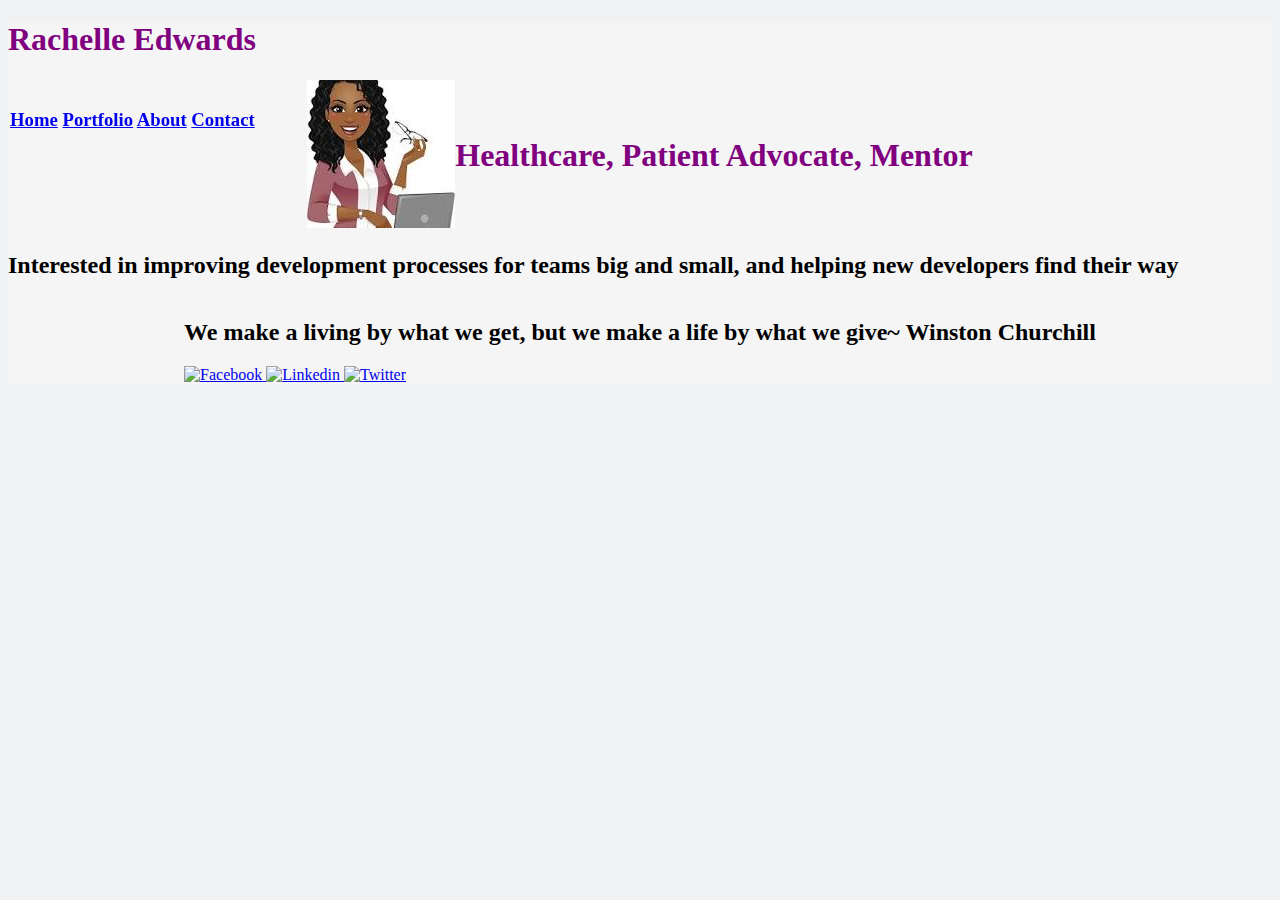
==== index.html @ bd22b019 "saving files" ====
<!DOCTYPE html>
<html lang="en">
<head>
    <meta charset="UTF-8">
    <meta name="viewport" content="width=device-width, initial-scale=1.0">
    <html><link rel="stylesheet" href="index.css"></html>
    <title>Personal Website</title>
</head>
<body>
    <h1>Rachelle Edwards</h1>
    <nav
      id="links">
        <h3><a class="active" href="index.html">Home</a>
            <a href="portfolio.html">Portfolio</a>
            <a href="about.html">About</a>
            <a href="contact.html">Contact</a></h3>
    </nav>
    <div class="container">
        <div class="image">
          <img src="[data-uri]">
        </div>
        <div class="text">
          <h1>Healthcare, Patient Advocate, Mentor</h1>
        </div>
    </div>
    <p><h2>Interested in improving development processes for teams big and small, and helping new developers find their way</h2></p>
</body>
</html>
    <div class="container">
      <div class="text">
          <h2>We make a living by what we get, but we make a life by what we give~ Winston Churchill</h2>
          <footer>
            <a href="https://facebook.com" target="_blank">
              <img class="media-link" src="/images/facebook.svg" alt="Facebook" />
            </a>
            <a href="https://linkedin.com" target="_blank">
              <img class="media-link" src="/images/linkedin.svg" alt="Linkedin" />
            </a>
            <a href="https://twitter.com" target="_blank">
              <img class="media-link" src="/images/twitter.svg" alt="Twitter" />
            </a>
          </footer>
</body>
</html>
---- index.css ----
body{
    background-color: whitesmoke;
}
h1{
    text-align: start; 
    color: purple;
}
nav{
    box-shadow: 0 0 12px -2px none;
    position: fixed;
    left: 0;
    right: 0;
    align-items: center;
    background-color: dark;
    color: white;
    display: center;
    height: 80px;
    padding: 10px;
    color: black;
}
html{
    background-color: #eff1f3;
    font-size: 16px;
    font-family: a;
    .container {
        display: flex;
        align-items: center;
        justify-content: center
}
#image{
    align-items: center;
}
    background-image: url'[data-uri]>
}
.text-wrapper { display: flex; }
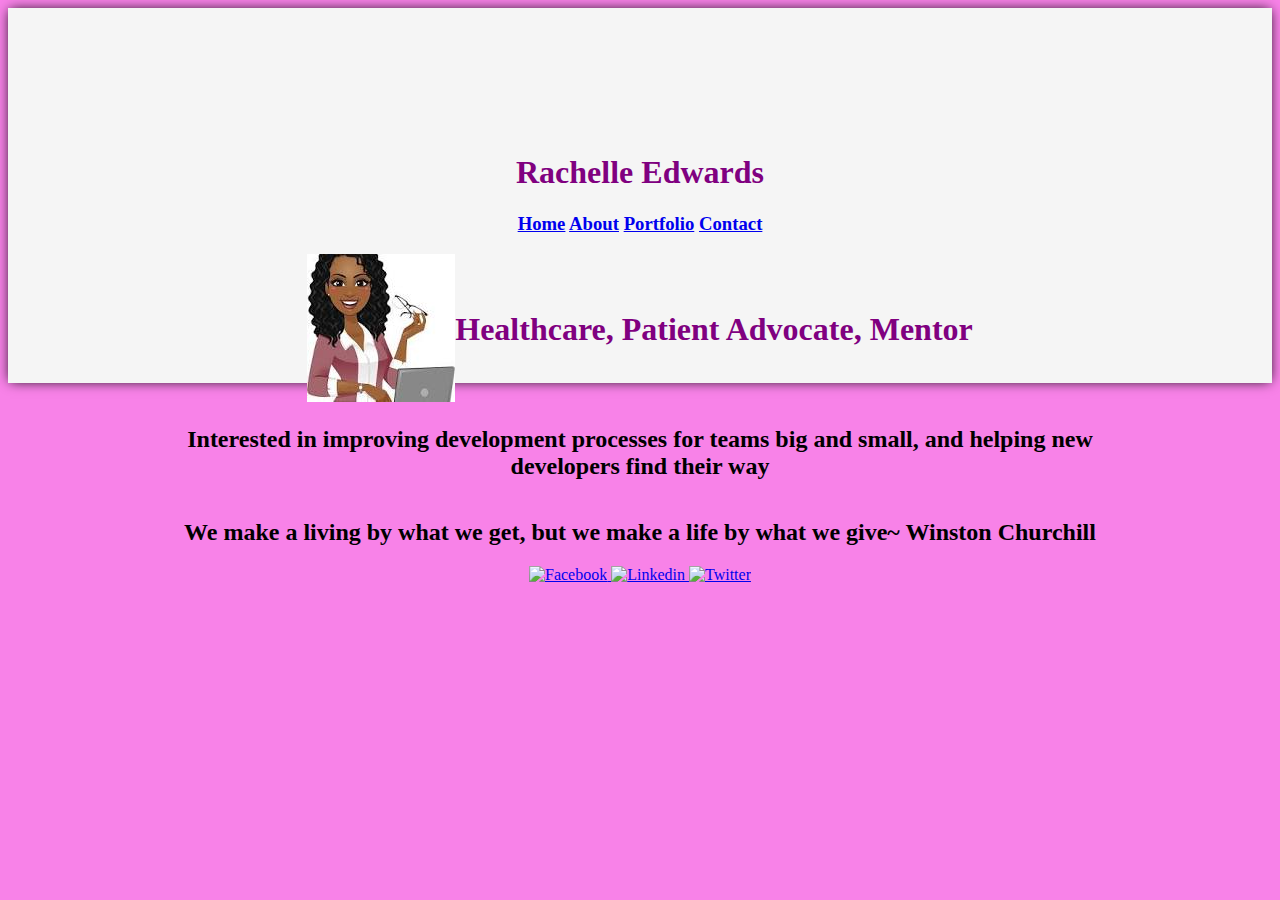
==== commit d17ca14b: "second commit" ====
--- a/index.html
+++ b/index.html
@@ -5,16 +5,17 @@
     <meta name="viewport" content="width=device-width, initial-scale=1.0">
     <html><link rel="stylesheet" href="index.css"></html>
     <title>Personal Website</title>
+    
 </head>
 <body>
+  <div id="name">
     <h1>Rachelle Edwards</h1>
-    <nav
-      id="links">
+    <div id="links">
         <h3><a class="active" href="index.html">Home</a>
+            <a href="about.html">About</a>
             <a href="portfolio.html">Portfolio</a>
-            <a href="about.html">About</a>
-            <a href="contact.html">Contact</a></h3>
-    </nav>
+            <a href="contact.html">Contact</a>
+    </div>
     <div class="container">
         <div class="image">
           <img src="[data-uri]">
--- a/index.css
+++ b/index.css
@@ -1,35 +1,42 @@
 body{
     background-color: whitesmoke;
-}
-h1{
-    text-align: start; 
+  }
+  h1{
+    text-align: center; 
     color: purple;
-}
-nav{
-    box-shadow: 0 0 12px -2px none;
-    position: fixed;
-    left: 0;
-    right: 0;
-    align-items: center;
-    background-color: dark;
+  }
+  #name {
+    box-shadow: 0 0 12px -2px;
+    left: 100;
+    right:100;
+  text-align: center;  
+  background-color: dark;
     color: white;
     display: center;
-    height: 80px;
-    padding: 10px;
+    height: 125px;
+    padding: 125px;
     color: black;
-}
-html{
-    background-color: #eff1f3;
+  }
+  html{
+    background-color: #f882e8;
     font-size: 16px;
     font-family: a;
     .container {
         display: flex;
         align-items: center;
         justify-content: center
-}
-#image{
+  }
+  #image{
     align-items: center;
-}
+  }
     background-image: url'[data-uri]>
-}
-.text-wrapper { display: flex; }+  }
+  .text-wrapper { display: flex; }
+  
+  #logo {
+    background-color: fuchsia;
+    text-align: center;
+  }
+  #form {
+    background-color: blueviolet;
+  }